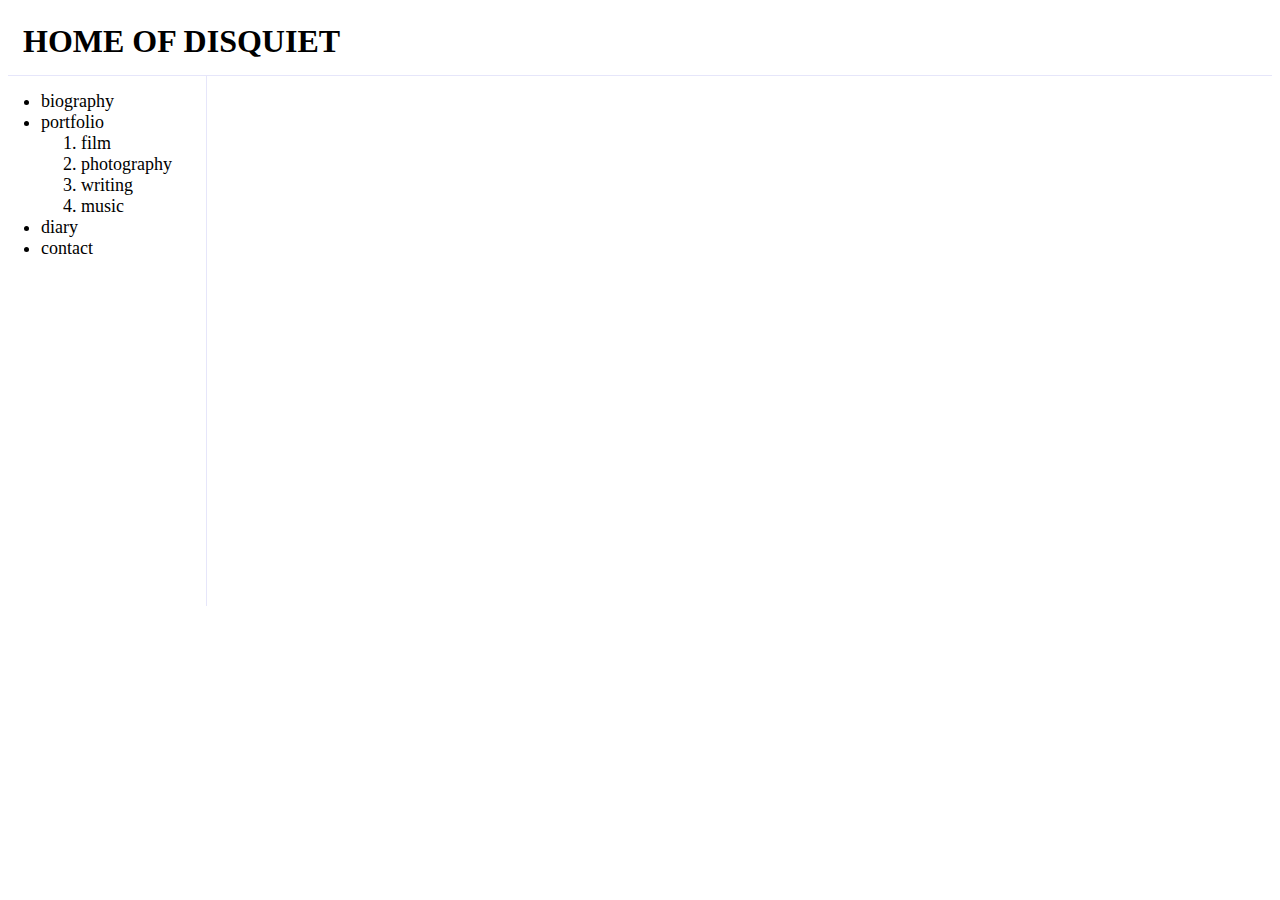
==== index.html @ 9e192206 "version 2." ====
<!doctype html>
<html>
<head>
  <title>home of disquiet</title>
  <meta charset="utf-8">
  <style>
  a{
    color:black;
    text-decoration: none;
  }
  h1{
    border-bottom: 1px solid #E6E6FA;
    margin: 0;
    padding: 15px;
  }
  ul{
    font-size: 18px;
    border-right: 1px solid #E6E6FA;
    width: 150px;
    height: 500px;
    margin: 0;
    padding: 15px;
    padding-left: 33px;
  }
  </style>
</head>
<body>
<h1><a href="home.html"
>HOME OF DISQUIET</a></h1>
<ul>
  <li><a href="biography.html" >biography</a></li>
  <li><a style="text-decoration:none">portfolio</li>
  <ol><li><a href="film.html" >film</a></li>
      <li><a href="photography.html" >photography</a></li>
      <li><a href="writing.html" >writing</a></li>
      <li><a href="music.html" s>music</a></li></ol>
  <li><a href="diary.html" >diary</a></li>
  <li><a href="contact.html" >contact</a></li>
</ul>
</body>
</
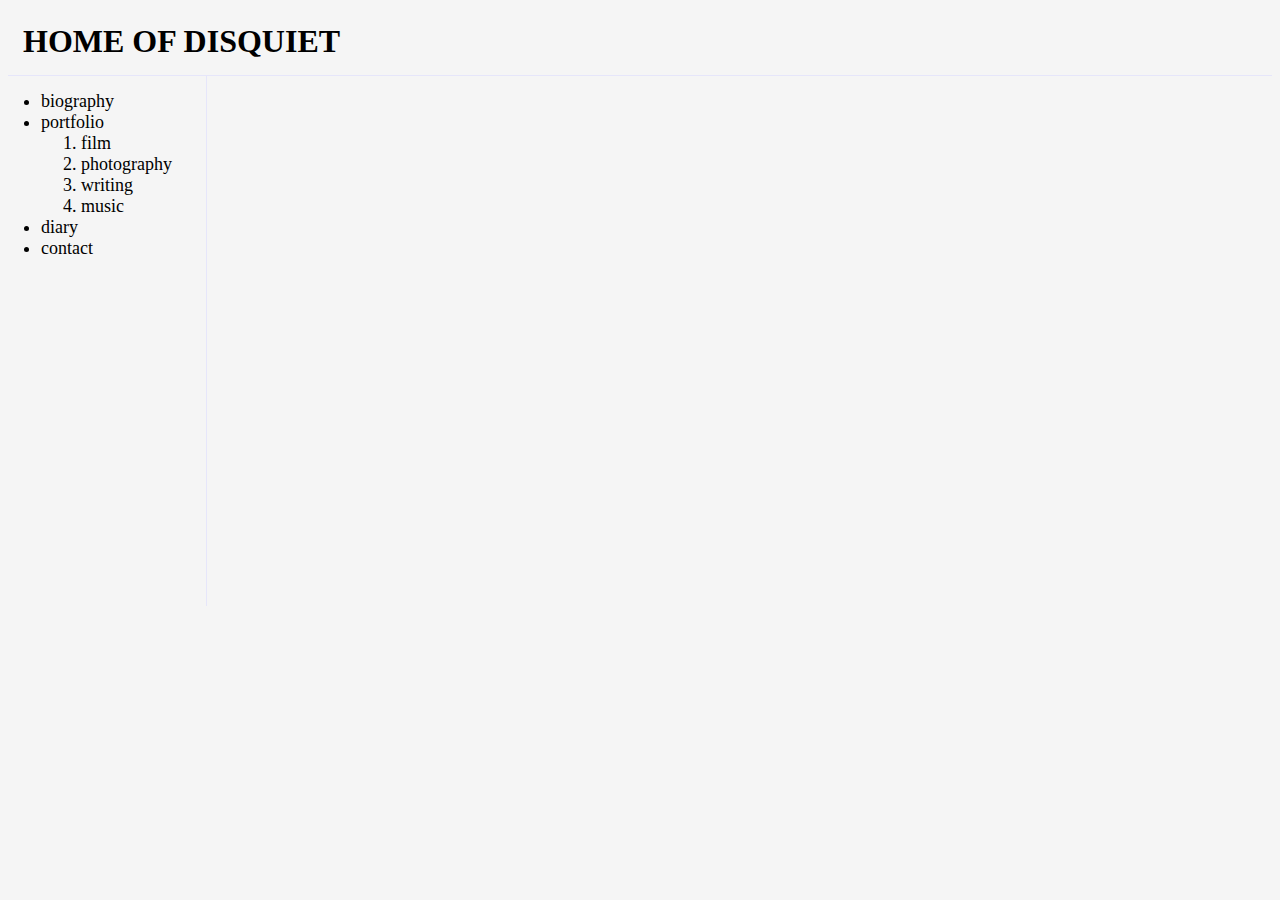
==== commit ee655233: "version 2. 2." ====
--- a/index.html
+++ b/index.html
@@ -3,33 +3,14 @@
 <head>
   <title>home of disquiet</title>
   <meta charset="utf-8">
-  <style>
-  a{
-    color:black;
-    text-decoration: none;
-  }
-  h1{
-    border-bottom: 1px solid #E6E6FA;
-    margin: 0;
-    padding: 15px;
-  }
-  ul{
-    font-size: 18px;
-    border-right: 1px solid #E6E6FA;
-    width: 150px;
-    height: 500px;
-    margin: 0;
-    padding: 15px;
-    padding-left: 33px;
-  }
-  </style>
+  <link rel="stylesheet" href="style.css">
 </head>
 <body>
 <h1><a href="home.html"
 >HOME OF DISQUIET</a></h1>
 <ul>
   <li><a href="biography.html" >biography</a></li>
-  <li><a style="text-decoration:none">portfolio</li>
+  <li id="portfolio"><a style="text-decoration:none">portfolio</li>
   <ol><li><a href="film.html" >film</a></li>
       <li><a href="photography.html" >photography</a></li>
       <li><a href="writing.html" >writing</a></li>
--- a/style.css
+++ b/style.css
@@ -0,0 +1,68 @@
+body{
+  font-family: "나눔명조"
+  line-height: 140%;
+  font-style: normal;
+  background-color: #F5F5F5;
+}
+
+a{
+  color:black;
+  text-decoration: none;
+}
+h1{
+  border-bottom: 1px solid #E6E6FA;
+  margin: 0;
+  padding: 15px;
+}
+ul{
+  font-size: 18px;
+  border-right: 1px solid #E6E6FA;
+  width: 150px;
+  height: 500px;
+  margin: 0;
+  padding: 15px;
+  padding-left: 33px;
+}
+#grid{
+  display: grid;
+  grid-template-columns: 210px 1fr;
+}
+#grid #article{
+  padding-left: 15px;
+}
+@media (max-width:650px) {
+  #grid{
+    display: block;
+    text-align: center;
+  }
+  #article{
+    text-align: left;
+  }
+  h1{
+    text-align: center;
+    border-bottom: none;
+  }
+  ul{
+    border-right: none;
+    border-top: 1px solid #E6E6FA;
+    border-bottom: 1px solid #E6E6FA;
+    height: 0;
+    padding-left: 50px;
+    padding-right: 50px;
+    padding-top: 0;
+    padding-bottom: 0;
+    margin: 0;
+    display: inline;
+  }
+  ol{
+    display: inline;
+    padding-left: 0;
+  }
+  li{
+    display: inline;
+    padding : 5px;
+  }
+  #portfolio {
+    display: none;
+  }
+}
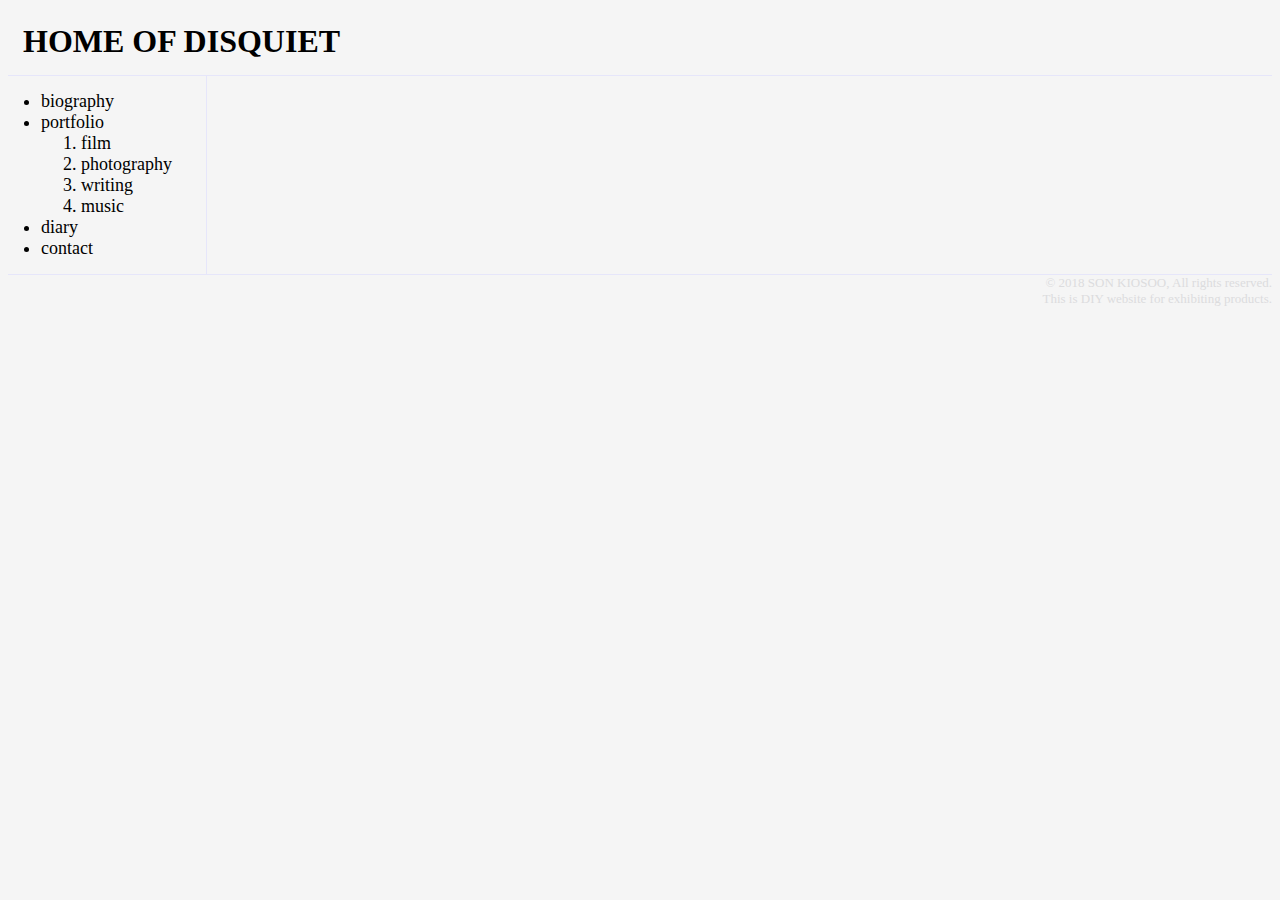
==== commit ad949a8c: "version 2. 3." ====
--- a/index.html
+++ b/index.html
@@ -2,7 +2,7 @@
 <html>
 <head>
   <title>home of disquiet</title>
-  <meta charset="utf-8">
+  <meta charset="utf-8" name="viewport" content="width=device-width, initial-scale=1.0">
   <link rel="stylesheet" href="style.css">
 </head>
 <body>
@@ -14,9 +14,13 @@
   <ol><li><a href="film.html" >film</a></li>
       <li><a href="photography.html" >photography</a></li>
       <li><a href="writing.html" >writing</a></li>
-      <li><a href="music.html" s>music</a></li></ol>
+      <li><a href="music.html" >music</a></li></ol>
   <li><a href="diary.html" >diary</a></li>
   <li><a href="contact.html" >contact</a></li>
 </ul>
+<footer id="footer">
+  &copy; 2018 SON KIOSOO, All rights reserved.
+  <br>This is DIY website for exhibiting products.
+</footer>
 </body>
 </
--- a/style.css
+++ b/style.css
@@ -18,7 +18,7 @@
   font-size: 18px;
   border-right: 1px solid #E6E6FA;
   width: 150px;
-  height: 500px;
+  height: auto;
   margin: 0;
   padding: 15px;
   padding-left: 33px;
@@ -30,7 +30,13 @@
 #grid #article{
   padding-left: 15px;
 }
-@media (max-width:650px) {
+#footer{
+  text-align: right;
+  font-size: small;
+  color: #DCDCDE;
+  border-top: 1px solid #E6E6FA;
+}
+@media (max-width:700px) {
   #grid{
     display: block;
     text-align: center;
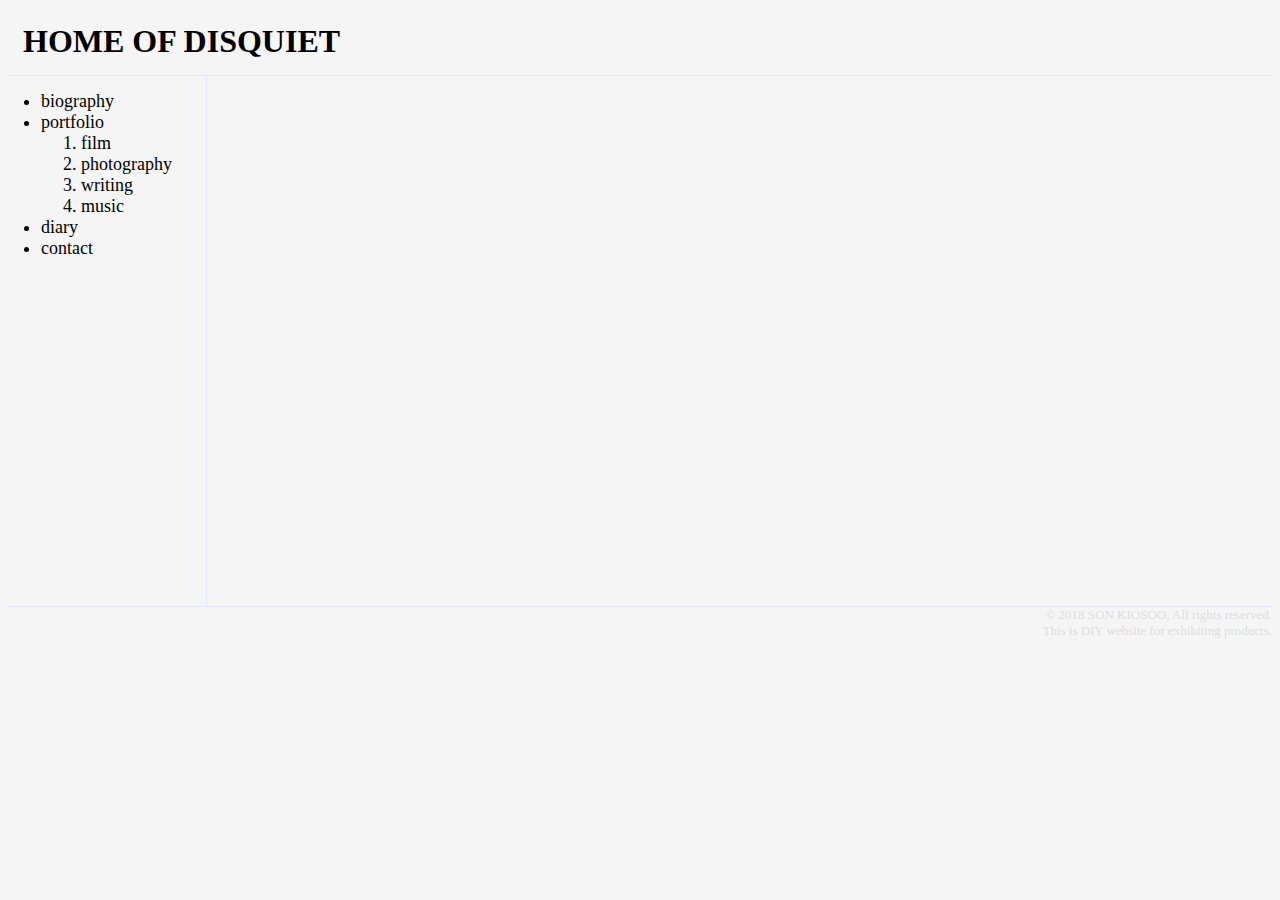
==== commit 8c61209b: "version 2. 3. 6." ====
--- a/index.html
+++ b/index.html
@@ -8,6 +8,7 @@
 <body>
 <h1><a href="home.html"
 >HOME OF DISQUIET</a></h1>
+<div id="grid">
 <ul>
   <li><a href="biography.html" >biography</a></li>
   <li id="portfolio"><a style="text-decoration:none">portfolio</li>
@@ -17,7 +18,9 @@
       <li><a href="music.html" >music</a></li></ol>
   <li><a href="diary.html" >diary</a></li>
   <li><a href="contact.html" >contact</a></li>
-</ul>
+</ul></div>
+<div id="article">
+</div>
 <footer id="footer">
   &copy; 2018 SON KIOSOO, All rights reserved.
   <br>This is DIY website for exhibiting products.
--- a/style.css
+++ b/style.css
@@ -18,7 +18,7 @@
   font-size: 18px;
   border-right: 1px solid #E6E6FA;
   width: 150px;
-  height: auto;
+  min-height: 500px;
   margin: 0;
   padding: 15px;
   padding-left: 33px;
@@ -43,6 +43,8 @@
   }
   #article{
     text-align: left;
+    width: auto;
+    min-height: 300px;
   }
   h1{
     text-align: center;
@@ -53,12 +55,13 @@
     border-top: 1px solid #E6E6FA;
     border-bottom: 1px solid #E6E6FA;
     height: 0;
-    padding-left: 50px;
-    padding-right: 50px;
+    padding-left: 20px;
+    padding-right: 20px;
     padding-top: 0;
     padding-bottom: 0;
     margin: 0;
     display: inline;
+    font-size:x-small;
   }
   ol{
     display: inline;
@@ -67,6 +70,7 @@
   li{
     display: inline;
     padding : 5px;
+    font-size: auto;
   }
   #portfolio {
     display: none;
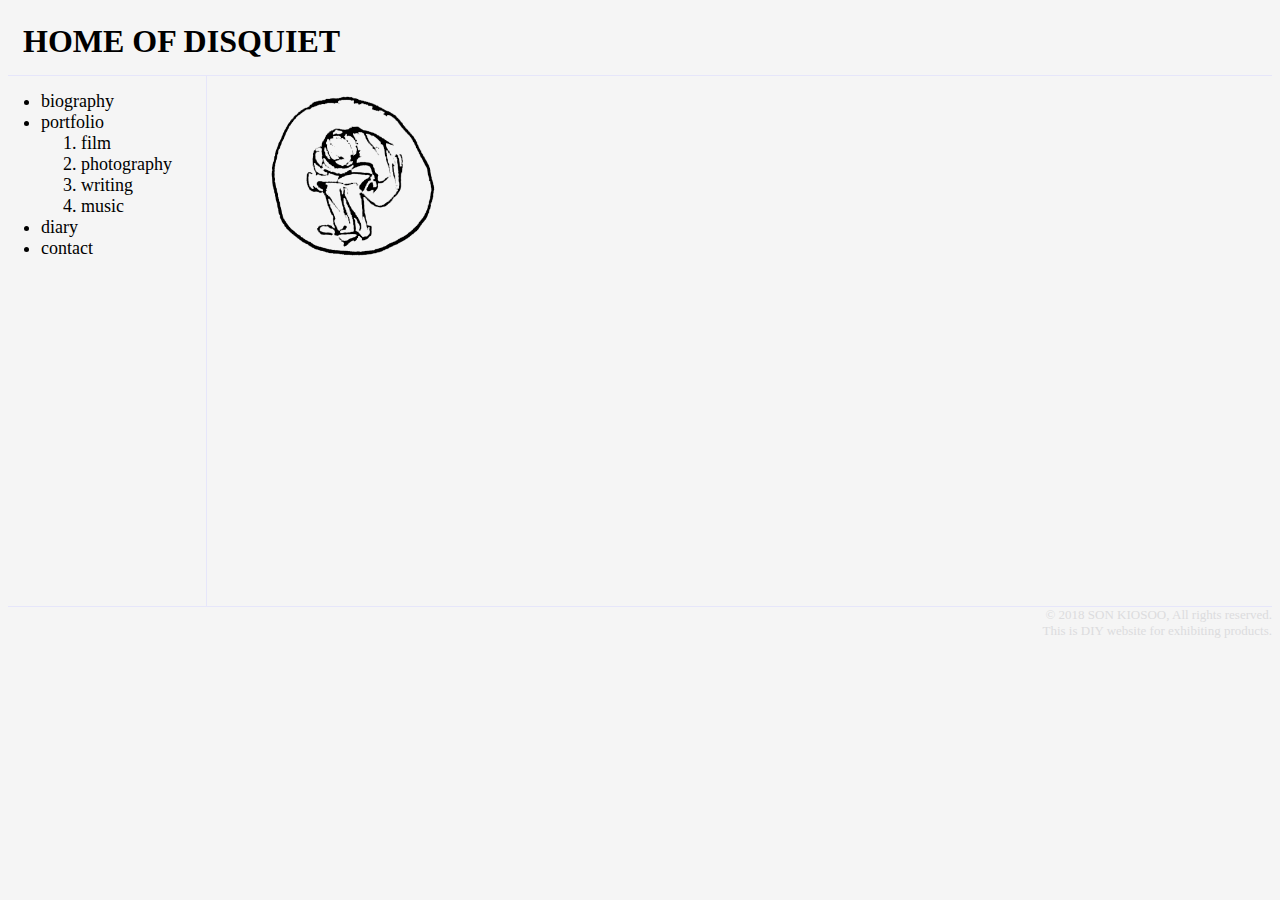
==== commit 70876955: "version 2. 3. 7." ====
--- a/index.html
+++ b/index.html
@@ -18,8 +18,10 @@
       <li><a href="music.html" >music</a></li></ol>
   <li><a href="diary.html" >diary</a></li>
   <li><a href="contact.html" >contact</a></li>
-</ul></div>
+</ul>
 <div id="article">
+  <img src="sitting_in_the_tin_can.png" width="180px" class="indeximage">
+</div>
 </div>
 <footer id="footer">
   &copy; 2018 SON KIOSOO, All rights reserved.
--- a/style.css
+++ b/style.css
@@ -19,7 +19,8 @@
   border-right: 1px solid #E6E6FA;
   width: 150px;
   min-height: 500px;
-  margin: 0;
+  margin-top: 0px;
+  margin-bottom: 0px;
   padding: 15px;
   padding-left: 33px;
 }
@@ -36,6 +37,12 @@
   color: #DCDCDE;
   border-top: 1px solid #E6E6FA;
 }
+.indeximage{
+  display: inline;
+  margin-left: 30px;
+  margin-right: auto;
+  margin-top: 10px;
+}
 @media (max-width:700px) {
   #grid{
     display: block;
@@ -43,12 +50,12 @@
   }
   #article{
     text-align: left;
-    width: auto;
     min-height: 300px;
   }
   h1{
     text-align: center;
     border-bottom: none;
+    font-size: normal;
   }
   ul{
     border-right: none;
@@ -75,4 +82,15 @@
   #portfolio {
     display: none;
   }
+  .indeximage{
+    display: block;
+    margin-left: auto;
+    margin-right: auto;
+    margin-top: 15px;}
+  .photo{
+   max-width: 100%;
+   max-height: 100vh;
+   margin: auto;
+  }
+
 }
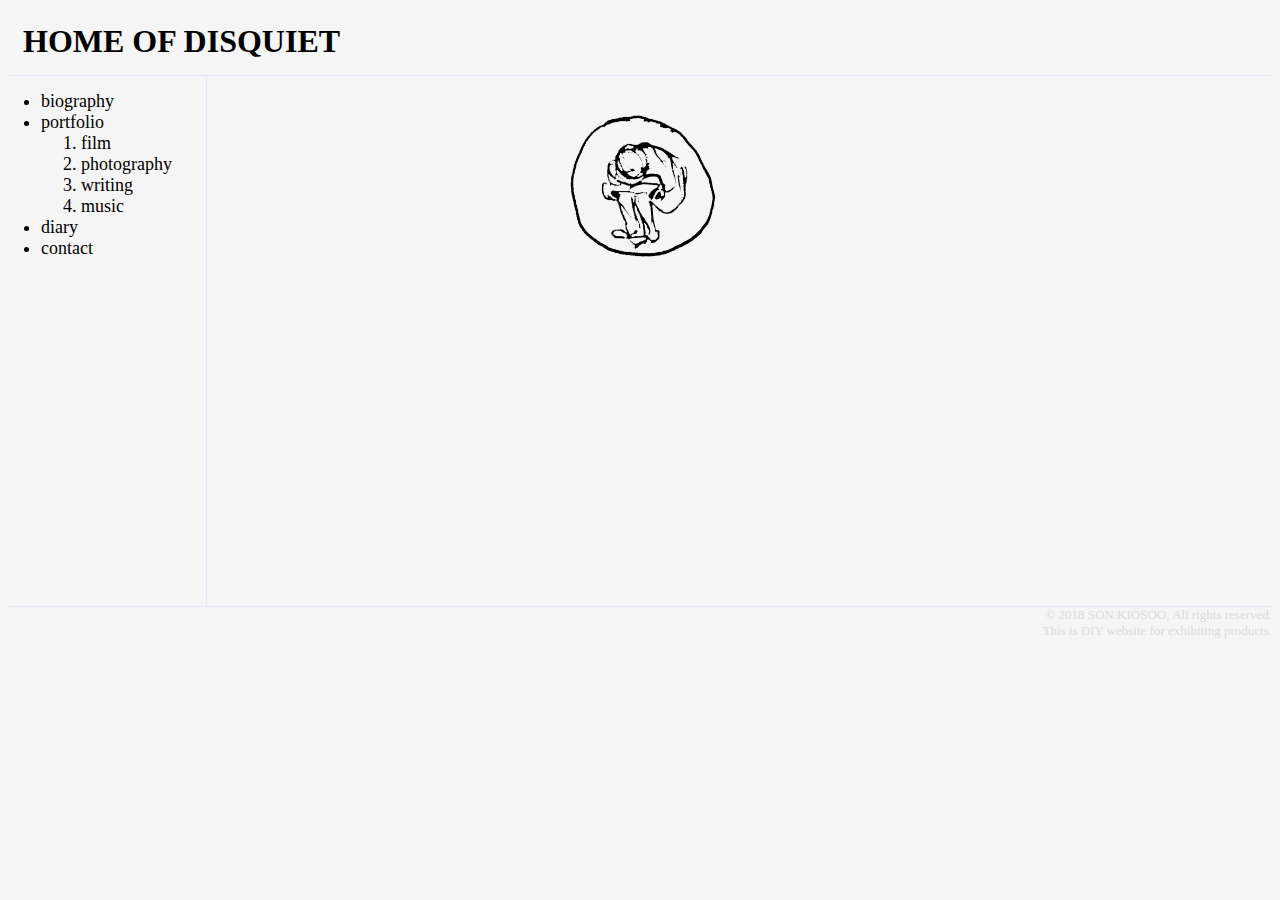
==== commit f5133e8f: "version. 2. 3. 8." ====
--- a/index.html
+++ b/index.html
@@ -20,7 +20,7 @@
   <li><a href="contact.html" >contact</a></li>
 </ul>
 <div id="article">
-  <img src="sitting_in_the_tin_can.png" width="180px" class="indeximage">
+  <img src="sitting_in_the_tin_can.png" class="indeximage">
 </div>
 </div>
 <footer id="footer">
--- a/style.css
+++ b/style.css
@@ -39,10 +39,17 @@
 }
 .indeximage{
   display: inline;
-  margin-left: 30px;
+  width: 160px;
+  margin-left: 330px;
   margin-right: auto;
-  margin-top: 10px;
+  margin-top: 30px;
 }
+.text{
+  word-wrap: break-word;
+  width: 700px;
+}
+
+
 @media (max-width:700px) {
   #grid{
     display: block;
@@ -84,10 +91,11 @@
   }
   .indeximage{
     display: block;
+    width: 160px;
     margin-left: auto;
     margin-right: auto;
-    margin-top: 15px;}
-  .photo{
+    margin-top: 70px;}
+  .media{
    max-width: 100%;
    max-height: 100vh;
    margin: auto;
